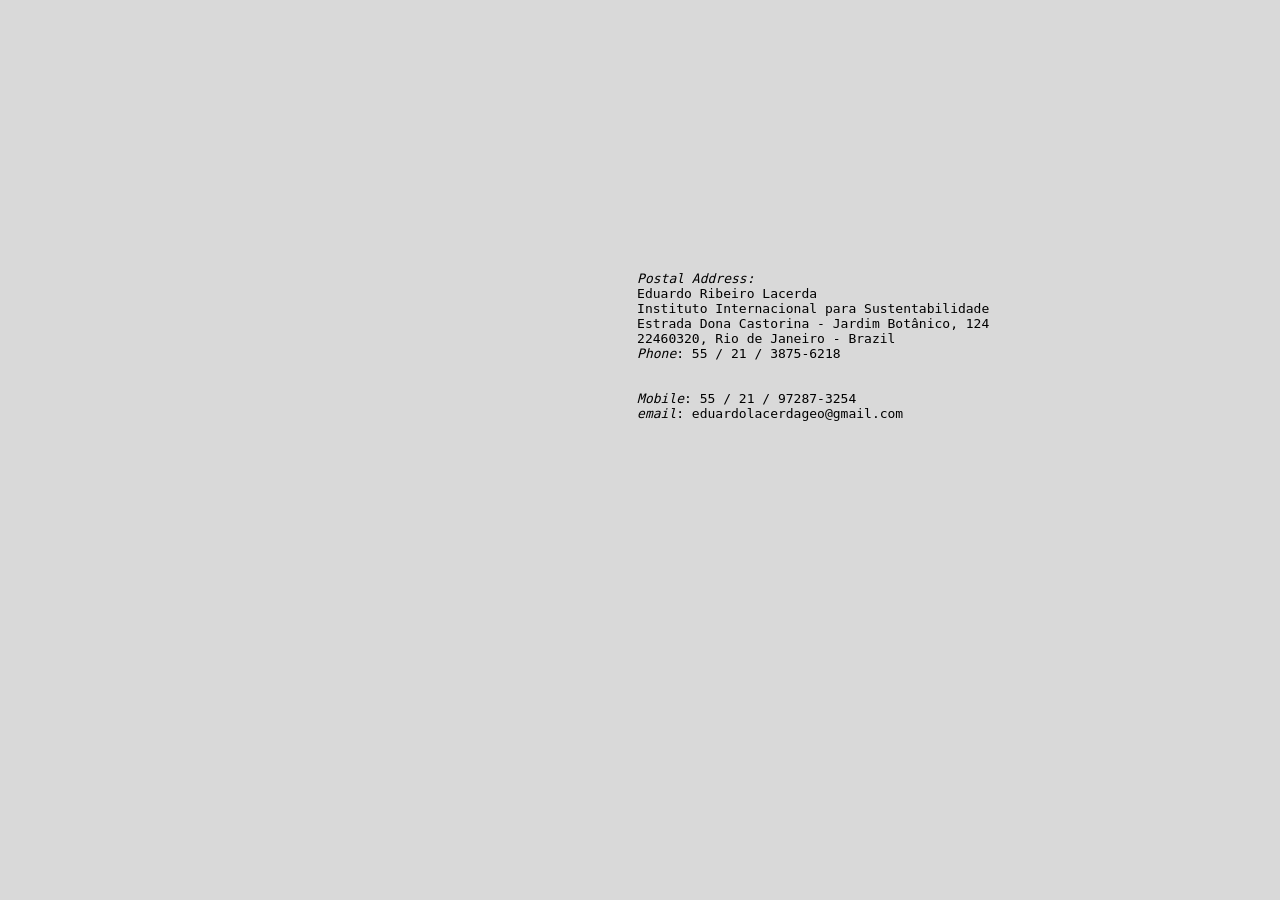
==== hp/info.html @ 6f282bca "first update" ====
<!DOCTYPE HTML>
<html>
	<head>
		<title>elacerda website</title>
		<meta charset="utf-8" />
	</head>

	<body bgcolor="#d9d9d9">
			
			<div class="center">
				<pre>
					<i>Postal Address:</i>
					Eduardo Ribeiro Lacerda
					Instituto Internacional para Sustentabilidade
					Estrada Dona Castorina - Jardim Botânico, 124
					22460320, Rio de Janeiro - Brazil
					<i>Phone</i>: 55 / 21 / 3875-6218
					<br>
					<i>Mobile</i>: 55 / 21 / 97287-3254
					<i>email</i>: eduardolacerdageo@gmail.com
				</pre>
			</div>



		<style>
		    .center{
				margin: auto;
				width: 50%;
				padding: 250px;
		    }
		</style>

	</body>
</html>
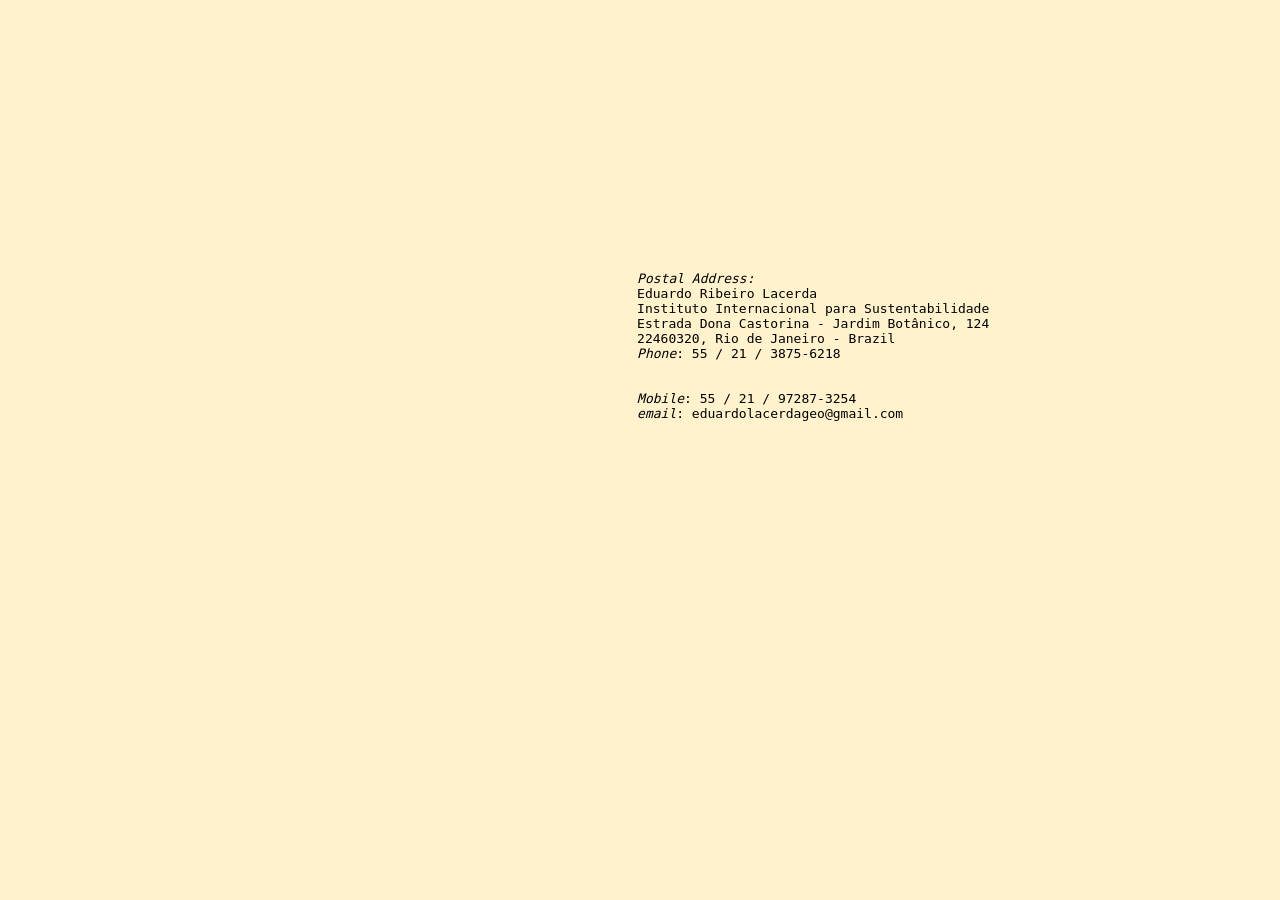
==== commit c17c21ba: "added projects page" ====
--- a/hp/info.html
+++ b/hp/info.html
@@ -5,7 +5,7 @@
 		<meta charset="utf-8" />
 	</head>
 
-	<body bgcolor="#d9d9d9">
+	<body bgcolor="#fff2cc">
 			
 			<div class="center">
 				<pre>
